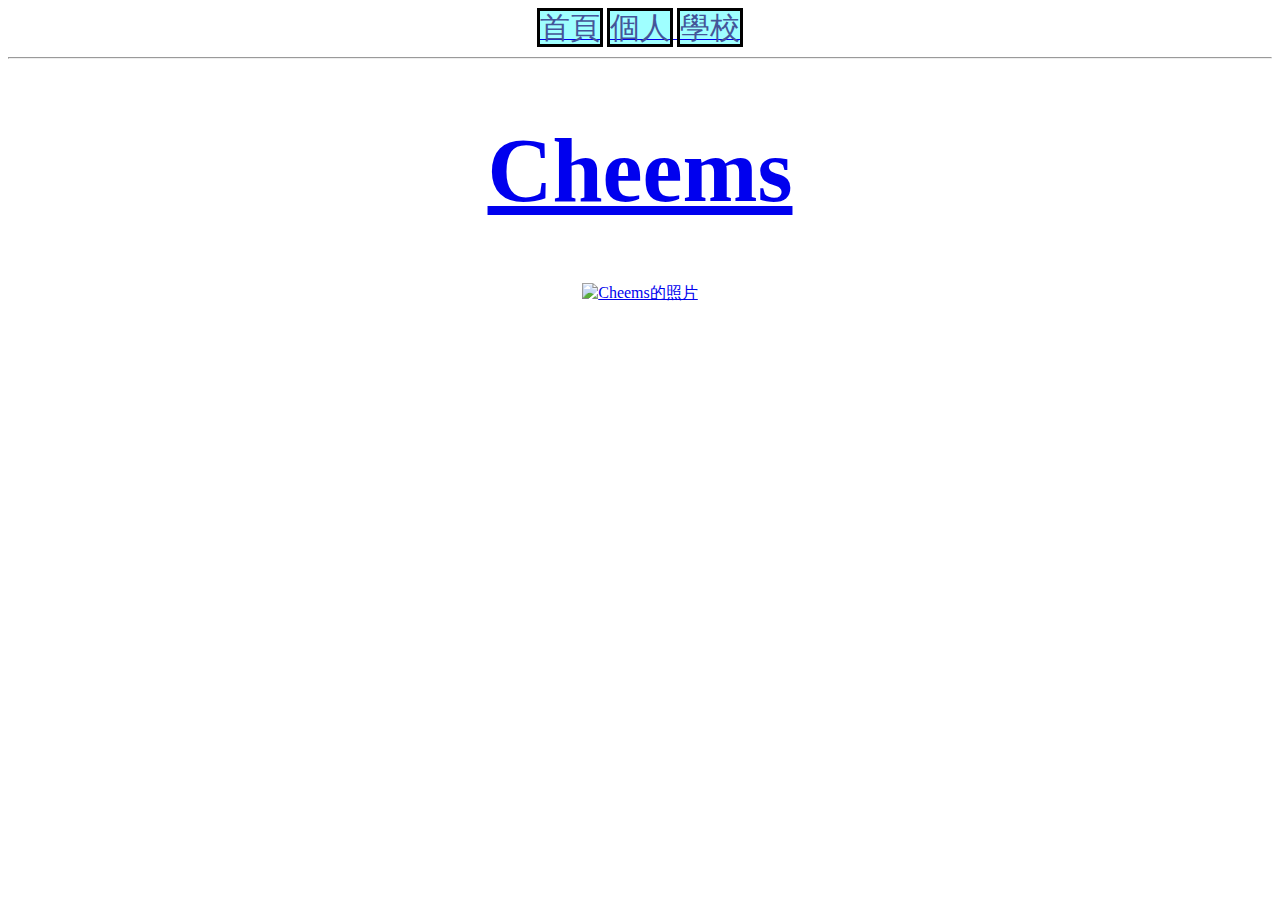
==== person.html @ 654613d6 "Add files via upload" ====
<!DOCTYPE html>
<html>
	<head>
	<meta charset="UTF-8">
	<title>我的網站</title>
	<link rel="stylesheet" href="./style.css">
	</head>
	<body>
	<a href="index.html"><div class="btn">首頁</div></a>
	<a href="person.html"><div class="btn">個人</div>
	<a href="http://www.ncyu.edu.tw"><div class="btn">學校</div>
	<hr>
	<h1>Cheems</h1>
	<img src="./image/unnamed.png" alt="Cheems的照片" width="150" height="150">
	</body>
</html>
---- style.css ----
body{
text-align:center;
}

.btn{
border:solid 3px black;
width:100px;
height:100px;
display:inline;
font-size:30px;
color:#445599;
background-color:#9fffff;

}

h1{
font-size:90px;
font-family:標楷體;
}
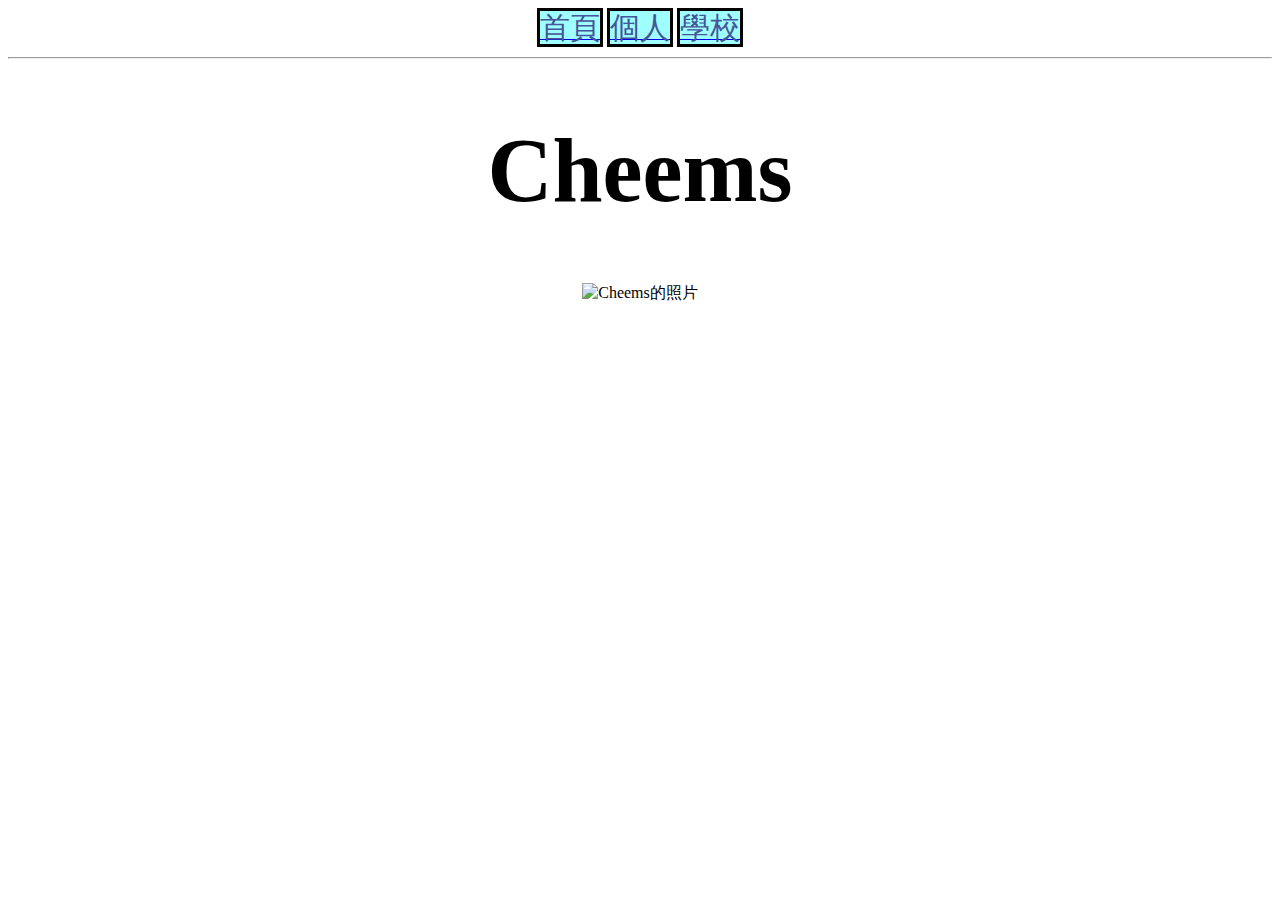
==== commit 05ae8c65: "Update person.html" ====
--- a/person.html
+++ b/person.html
@@ -7,8 +7,8 @@
 	</head>
 	<body>
 	<a href="index.html"><div class="btn">首頁</div></a>
-	<a href="person.html"><div class="btn">個人</div>
-	<a href="http://www.ncyu.edu.tw"><div class="btn">學校</div>
+	<a href="person.html"><div class="btn">個人</div></a>
+	<a href="http://www.ncyu.edu.tw"><div class="btn">學校</div></a>
 	<hr>
 	<h1>Cheems</h1>
 	<img src="./image/unnamed.png" alt="Cheems的照片" width="150" height="150">
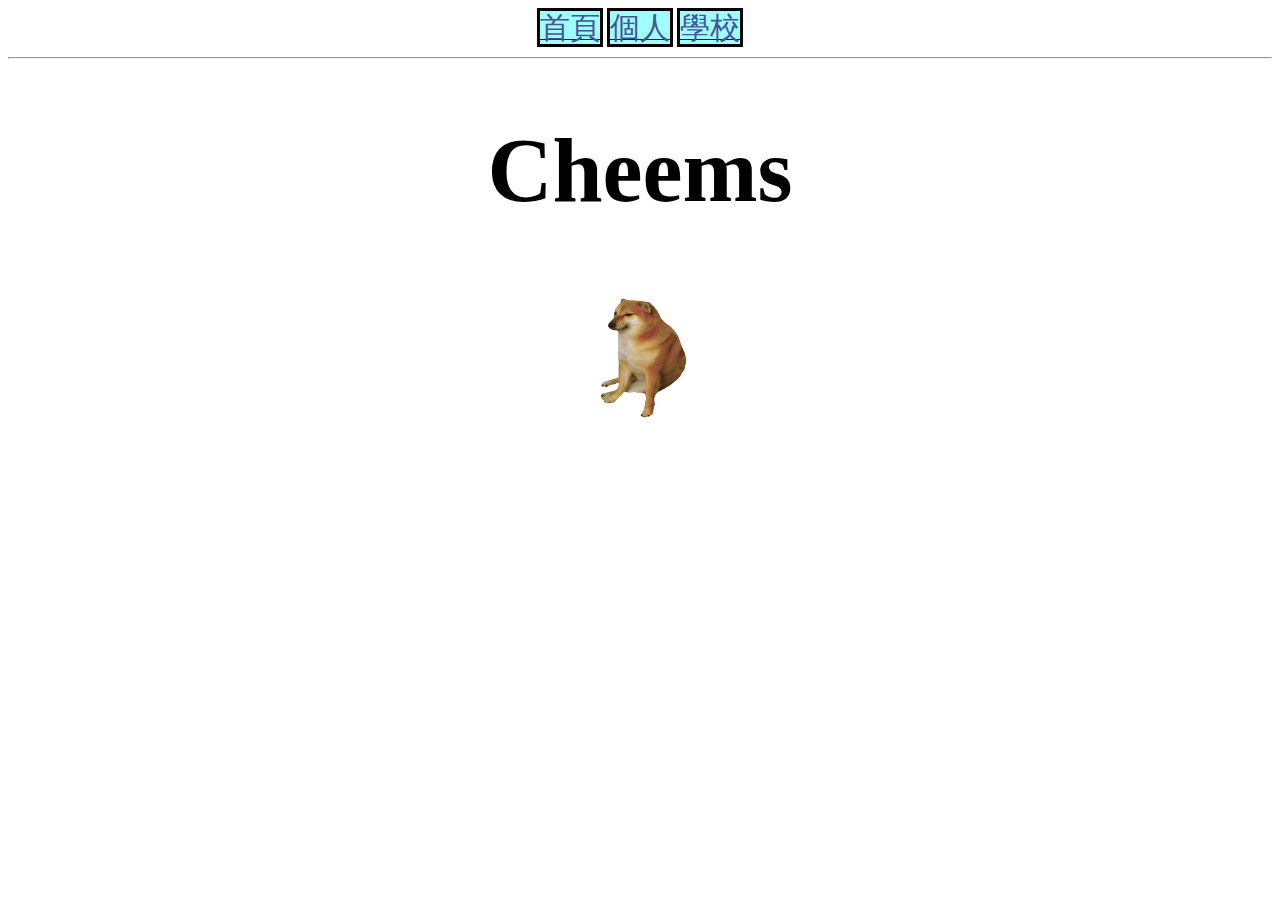
==== commit dc4a6086: "Update person.html" ====
--- a/person.html
+++ b/person.html
@@ -11,7 +11,7 @@
 	<a href="http://www.ncyu.edu.tw"><div class="btn">學校</div></a>
 	<hr>
 	<h1>Cheems</h1>
-	<img src="./image/unnamed.png" alt="Cheems的照片" width="150" height="150">
+	<img src="./img/unnamed.png" alt="Cheems的照片" width="150" height="150">
 	</body>
 </html>
 
